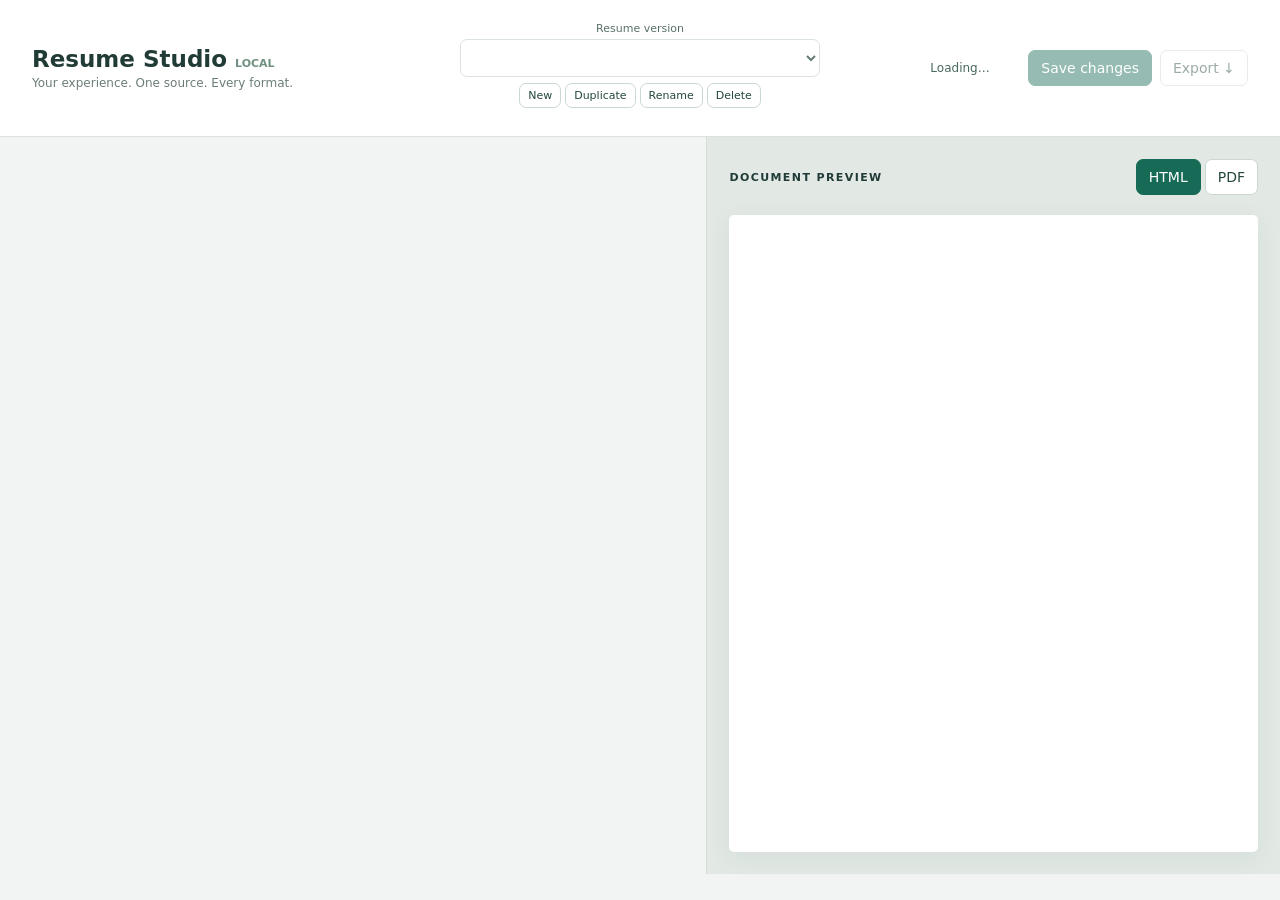
==== src/index.html @ 6facba78 "Reorganize repository folders - Move application code, data, originals, outputs, and tests into dedi" ====
<!doctype html><html lang="en"><head><meta charset="utf-8"><meta name="viewport" content="width=device-width, initial-scale=1"><title>Resume Studio</title><style>
*{box-sizing:border-box}body{margin:0;background:#f2f4f3;color:#213b36;font:14px system-ui,sans-serif}header{padding:22px 32px;background:#fff;border-bottom:1px solid #d9e2de;display:flex;align-items:center;gap:20px;flex-wrap:wrap}h1{font-size:23px;margin:0}header p{margin:4px 0 0;color:#6b7d76;font-size:12px}.actions{margin-left:auto;display:flex;gap:8px;align-items:center;flex-wrap:wrap}button,select{font:inherit;border:1px solid #cbd8d1;border-radius:7px;background:white;color:#24483e;padding:9px 12px;cursor:pointer}button:hover{background:#e8f2ed}button.primary{background:#176b56;color:#fff;border-color:#176b56}button:disabled{opacity:.45;cursor:default}main{display:grid;grid-template-columns:185px minmax(340px,1fr) minmax(360px,1.1fr);height:calc(100vh - 110px)}nav{padding:23px 12px;overflow:auto}nav button{display:block;width:100%;text-align:left;margin-bottom:5px;border:0;background:transparent}nav button.active{background:#dcebe3;font-weight:650}#editPane{padding:26px;overflow:auto}h2{margin:0 0 6px;font-size:22px}.hint{color:#697970;margin:0 0 23px;line-height:1.5}.field{display:block;margin-bottom:13px}.field>span{display:block;font-size:12px;font-weight:600;margin-bottom:5px;color:#587166}input,textarea{width:100%;border:1px solid #ccd8d1;border-radius:6px;background:white;padding:10px;font:14px/1.5 system-ui;color:#233c32}textarea{min-height:90px;resize:vertical}input:focus,textarea:focus{outline:2px solid #64a58f}fieldset{border:1px solid #d6e0da;border-radius:10px;background:#fff;padding:17px;margin:16px 0}legend{padding:0 7px;font-weight:600}.row{display:flex;gap:6px;justify-content:flex-end;margin-bottom:10px}.row button{padding:5px 9px;font-size:12px}.preview{padding:22px;background:#e2e9e5;border-left:1px solid #d4ddd7;display:flex;flex-direction:column;min-height:0}.preview p{font-size:11px;letter-spacing:1.4px;margin:0 0 13px;font-weight:600}iframe{width:100%;flex:1;border:0;background:white;border-radius:5px;box-shadow:0 6px 25px #213b3610}#status{font-size:12px;color:#49695b;min-width:90px}#status.error{color:#ae382b}#raw{min-height:60vh;font-family:monospace}#exportMenu{position:absolute;right:30px;top:85px;padding:10px;background:white;box-shadow:0 8px 30px #173c3030;border-radius:10px;z-index:2}#exportMenu button{display:block;width:190px;text-align:left;margin:4px}#exportMenu[hidden]{display:none}@media(max-width:1050px){main{grid-template-columns:155px 1fr}.preview{grid-column:1/-1;height:800px}main{height:auto}#editPane{max-height:80vh}}@media(max-width:550px){main{display:block}nav{display:flex;overflow:auto;padding:10px}nav button{white-space:nowrap;width:auto}header{padding:18px}.actions{margin:0}#editPane{padding:18px}}
details.list-group{border:1px solid #d6e0da;border-radius:8px;background:#fff;margin:14px 0;padding:12px}details.list-group summary{cursor:pointer;font-weight:600;font-size:13px}details.list-group[open] summary{margin-bottom:12px}.compact-item{display:flex;align-items:flex-start;gap:6px;margin:8px 0}.compact-item input,.compact-item textarea{flex:1;min-width:0}.compact-item textarea{min-height:64px}.compact-item .row{flex:none;margin:0;gap:3px}.compact-item .row button{padding:8px 7px}.save-destination{font-size:12px;color:#697970;margin-top:8px}
header{display:grid;grid-template-columns:1fr minmax(250px,360px) 1fr;gap:18px}.version-picker{text-align:center}.version-picker>label{display:block;font-size:11px;margin-bottom:4px;color:#587166}.version-picker select{width:100%}.version-actions{display:flex;justify-content:center;gap:4px;margin:6px 0}.version-actions button{font-size:11px;padding:5px 8px}.version-picker small{font-size:11px;color:#697970}.actions{justify-content:flex-end}main{height:calc(100vh - 163px)}input[type=checkbox]{width:16px;height:16px;flex:none;accent-color:#176b56;margin:0 7px 0 0;vertical-align:middle}.selection-label{display:inline-flex;align-items:center;gap:4px}.excluded{opacity:.5}.excluded .excluded{opacity:1}.field-title{display:flex;align-items:center;margin-bottom:5px;font-size:12px;font-weight:600}.field input[readonly],.field textarea[readonly],.compact-item input[readonly],.compact-item textarea[readonly]{background:#f6f8f7;color:#52695e}.section-control{margin:12px 0}.indent-label{font-size:11px;min-width:35px;color:#587166}.compact-item{flex-wrap:wrap}.compact-item>.row{flex-wrap:wrap}.compact-item>textarea,.compact-item>input:not([type=checkbox]){flex-basis:60%}dialog{border:1px solid #cbd8d1;border-radius:12px;padding:24px;max-width:440px}dialog::backdrop{background:#17352b66}dialog .choices{display:flex;gap:8px;margin-top:20px}.override-tools{display:flex;gap:6px;margin:7px 0;font-size:12px}.override-tools button{font-size:12px;padding:6px}#status{max-width:200px}#raw{width:100%}@media(max-width:1100px){header{grid-template-columns:1fr 1fr}.version-picker{grid-column:1/-1;grid-row:2}.actions{grid-column:2;grid-row:1}main{height:auto}}@media(max-width:600px){header{display:flex}.version-picker{width:100%}.actions{margin-left:auto}}
.preview-toolbar{display:flex;align-items:center;justify-content:space-between;gap:12px;margin-bottom:10px}.preview-toolbar p{margin:0}.preview-toolbar [role=tablist]{display:flex;gap:4px}.preview-toolbar [aria-selected=true]{background:#176b56;color:white;border-color:#176b56}#previewStatus{font-size:12px;line-height:1.5;margin-bottom:10px;color:#49695b}#previewStatus.overflow{background:#fff2d7;color:#815000;border:1px solid #e4c686;padding:9px 12px;border-radius:6px}#previewStatus.error{color:#ae382b}#htmlPanel{display:flex;flex:1;min-height:0}#pdfPanel{flex:1;min-height:0;overflow:auto;padding:2px 4px 18px}#pdfPages figure{margin:0 0 22px}#pdfPages img{display:block;width:100%;height:auto;box-shadow:0 3px 14px #17352b25;background:white}#pdfPages figcaption{text-align:center;font-size:12px;color:#49695b;padding:9px}#pdfPages.stale{opacity:.4}.preview [hidden]{display:none!important}
</style></head><body><header><div><h1>Resume Studio <span style="font-size:11px;color:#709080">LOCAL</span></h1><p>Your experience. One source. Every format.</p></div><div class="version-picker"><label for="version">Resume version</label><select id="version" disabled></select><div class="version-actions"><button id="newVersion">New</button><button id="duplicateVersion">Duplicate</button><button id="renameVersion">Rename</button><button id="deleteVersion">Delete</button></div><small id="destination"></small></div><div class="actions"><span id="status" role="status">Loading…</span><button id="save" class="primary" disabled>Save changes</button><button id="export" disabled aria-expanded="false">Export ↓</button></div><div id="exportMenu" hidden><button data-format="json">JSON · editable data</button><button data-format="md">Markdown · plain document</button><button data-format="html">HTML · printable document</button><button data-format="pdf">PDF · ready to share</button></div></header><main><nav id="nav" aria-label="Resume sections"></nav><section id="editPane"><h2 id="sectionTitle"></h2><p class="hint"><span id="modeHint"></span></p><p class="save-destination"><button id="editMaster" hidden>Edit in Master</button></p><div id="fields"></div></section><section class="preview"><div class="preview-toolbar"><p>DOCUMENT PREVIEW</p><div role="tablist" aria-label="Preview format"><button id="htmlTab" role="tab" aria-selected="true" aria-controls="htmlPanel">HTML</button><button id="pdfTab" role="tab" aria-selected="false" aria-controls="pdfPanel" tabindex="-1">PDF</button></div></div><div id="previewStatus" role="status" aria-live="polite"></div><div id="htmlPanel" role="tabpanel" aria-labelledby="htmlTab"><iframe id="preview" title="HTML resume preview" sandbox=""></iframe></div><div id="pdfPanel" role="tabpanel" aria-labelledby="pdfTab" tabindex="0" hidden><div id="pdfPages"></div></div></section></main><script src="/app.js"></script></body></html>
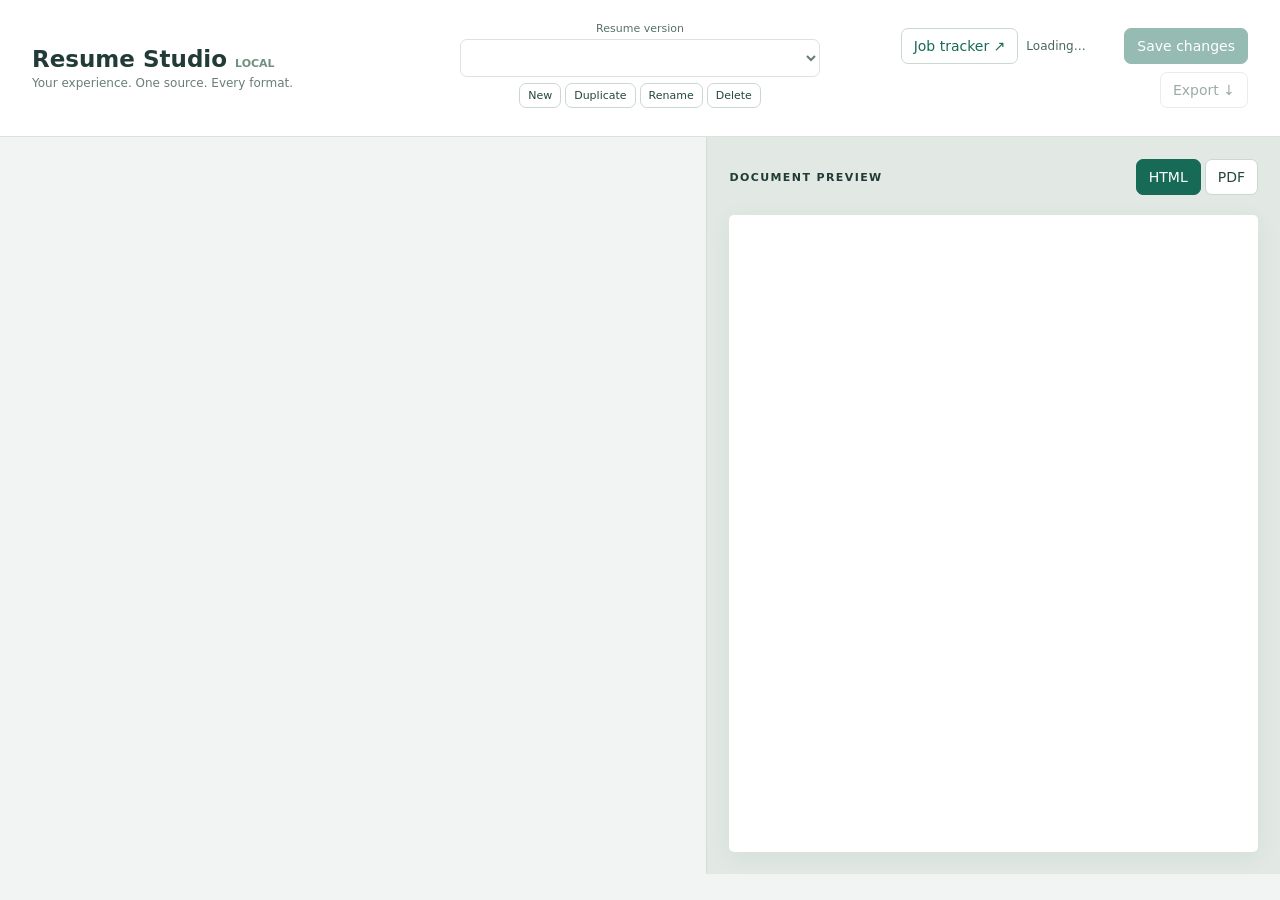
==== commit 6b4ef627: "document generation and remove CV" ====
--- a/src/index.html
+++ b/src/index.html
@@ -3,4 +3,4 @@
 details.list-group{border:1px solid #d6e0da;border-radius:8px;background:#fff;margin:14px 0;padding:12px}details.list-group summary{cursor:pointer;font-weight:600;font-size:13px}details.list-group[open] summary{margin-bottom:12px}.compact-item{display:flex;align-items:flex-start;gap:6px;margin:8px 0}.compact-item input,.compact-item textarea{flex:1;min-width:0}.compact-item textarea{min-height:64px}.compact-item .row{flex:none;margin:0;gap:3px}.compact-item .row button{padding:8px 7px}.save-destination{font-size:12px;color:#697970;margin-top:8px}
 header{display:grid;grid-template-columns:1fr minmax(250px,360px) 1fr;gap:18px}.version-picker{text-align:center}.version-picker>label{display:block;font-size:11px;margin-bottom:4px;color:#587166}.version-picker select{width:100%}.version-actions{display:flex;justify-content:center;gap:4px;margin:6px 0}.version-actions button{font-size:11px;padding:5px 8px}.version-picker small{font-size:11px;color:#697970}.actions{justify-content:flex-end}main{height:calc(100vh - 163px)}input[type=checkbox]{width:16px;height:16px;flex:none;accent-color:#176b56;margin:0 7px 0 0;vertical-align:middle}.selection-label{display:inline-flex;align-items:center;gap:4px}.excluded{opacity:.5}.excluded .excluded{opacity:1}.field-title{display:flex;align-items:center;margin-bottom:5px;font-size:12px;font-weight:600}.field input[readonly],.field textarea[readonly],.compact-item input[readonly],.compact-item textarea[readonly]{background:#f6f8f7;color:#52695e}.section-control{margin:12px 0}.indent-label{font-size:11px;min-width:35px;color:#587166}.compact-item{flex-wrap:wrap}.compact-item>.row{flex-wrap:wrap}.compact-item>textarea,.compact-item>input:not([type=checkbox]){flex-basis:60%}dialog{border:1px solid #cbd8d1;border-radius:12px;padding:24px;max-width:440px}dialog::backdrop{background:#17352b66}dialog .choices{display:flex;gap:8px;margin-top:20px}.override-tools{display:flex;gap:6px;margin:7px 0;font-size:12px}.override-tools button{font-size:12px;padding:6px}#status{max-width:200px}#raw{width:100%}@media(max-width:1100px){header{grid-template-columns:1fr 1fr}.version-picker{grid-column:1/-1;grid-row:2}.actions{grid-column:2;grid-row:1}main{height:auto}}@media(max-width:600px){header{display:flex}.version-picker{width:100%}.actions{margin-left:auto}}
 .preview-toolbar{display:flex;align-items:center;justify-content:space-between;gap:12px;margin-bottom:10px}.preview-toolbar p{margin:0}.preview-toolbar [role=tablist]{display:flex;gap:4px}.preview-toolbar [aria-selected=true]{background:#176b56;color:white;border-color:#176b56}#previewStatus{font-size:12px;line-height:1.5;margin-bottom:10px;color:#49695b}#previewStatus.overflow{background:#fff2d7;color:#815000;border:1px solid #e4c686;padding:9px 12px;border-radius:6px}#previewStatus.error{color:#ae382b}#htmlPanel{display:flex;flex:1;min-height:0}#pdfPanel{flex:1;min-height:0;overflow:auto;padding:2px 4px 18px}#pdfPages figure{margin:0 0 22px}#pdfPages img{display:block;width:100%;height:auto;box-shadow:0 3px 14px #17352b25;background:white}#pdfPages figcaption{text-align:center;font-size:12px;color:#49695b;padding:9px}#pdfPages.stale{opacity:.4}.preview [hidden]{display:none!important}
-</style></head><body><header><div><h1>Resume Studio <span style="font-size:11px;color:#709080">LOCAL</span></h1><p>Your experience. One source. Every format.</p></div><div class="version-picker"><label for="version">Resume version</label><select id="version" disabled></select><div class="version-actions"><button id="newVersion">New</button><button id="duplicateVersion">Duplicate</button><button id="renameVersion">Rename</button><button id="deleteVersion">Delete</button></div><small id="destination"></small></div><div class="actions"><span id="status" role="status">Loading…</span><button id="save" class="primary" disabled>Save changes</button><button id="export" disabled aria-expanded="false">Export ↓</button></div><div id="exportMenu" hidden><button data-format="json">JSON · editable data</button><button data-format="md">Markdown · plain document</button><button data-format="html">HTML · printable document</button><button data-format="pdf">PDF · ready to share</button></div></header><main><nav id="nav" aria-label="Resume sections"></nav><section id="editPane"><h2 id="sectionTitle"></h2><p class="hint"><span id="modeHint"></span></p><p class="save-destination"><button id="editMaster" hidden>Edit in Master</button></p><div id="fields"></div></section><section class="preview"><div class="preview-toolbar"><p>DOCUMENT PREVIEW</p><div role="tablist" aria-label="Preview format"><button id="htmlTab" role="tab" aria-selected="true" aria-controls="htmlPanel">HTML</button><button id="pdfTab" role="tab" aria-selected="false" aria-controls="pdfPanel" tabindex="-1">PDF</button></div></div><div id="previewStatus" role="status" aria-live="polite"></div><div id="htmlPanel" role="tabpanel" aria-labelledby="htmlTab"><iframe id="preview" title="HTML resume preview" sandbox=""></iframe></div><div id="pdfPanel" role="tabpanel" aria-labelledby="pdfTab" tabindex="0" hidden><div id="pdfPages"></div></div></section></main><script src="/app.js"></script></body></html>+</style></head><body><header><div><h1>Resume Studio <span style="font-size:11px;color:#709080">LOCAL</span></h1><p>Your experience. One source. Every format.</p></div><div class="version-picker"><label for="version">Resume version</label><select id="version" disabled></select><div class="version-actions"><button id="newVersion">New</button><button id="duplicateVersion">Duplicate</button><button id="renameVersion">Rename</button><button id="deleteVersion">Delete</button></div><small id="destination"></small></div><div class="actions"><a href="/jobs" style="color:#176b56;text-decoration:none;padding:9px 12px;border:1px solid #cbd8d1;border-radius:7px">Job tracker ↗</a><span id="status" role="status">Loading…</span><button id="save" class="primary" disabled>Save changes</button><button id="export" disabled aria-expanded="false">Export ↓</button></div><div id="exportMenu" hidden><button data-format="json">JSON · editable data</button><button data-format="md">Markdown · plain document</button><button data-format="html">HTML · printable document</button><button data-format="pdf">PDF · ready to share</button></div></header><main><nav id="nav" aria-label="Resume sections"></nav><section id="editPane"><h2 id="sectionTitle"></h2><p class="hint"><span id="modeHint"></span></p><p class="save-destination"><button id="editMaster" hidden>Edit in Master</button></p><div id="fields"></div></section><section class="preview"><div class="preview-toolbar"><p>DOCUMENT PREVIEW</p><div role="tablist" aria-label="Preview format"><button id="htmlTab" role="tab" aria-selected="true" aria-controls="htmlPanel">HTML</button><button id="pdfTab" role="tab" aria-selected="false" aria-controls="pdfPanel" tabindex="-1">PDF</button></div></div><div id="previewStatus" role="status" aria-live="polite"></div><div id="htmlPanel" role="tabpanel" aria-labelledby="htmlTab"><iframe id="preview" title="HTML resume preview" sandbox=""></iframe></div><div id="pdfPanel" role="tabpanel" aria-labelledby="pdfTab" tabindex="0" hidden><div id="pdfPages"></div></div></section></main><script src="/app.js"></script></body></html>
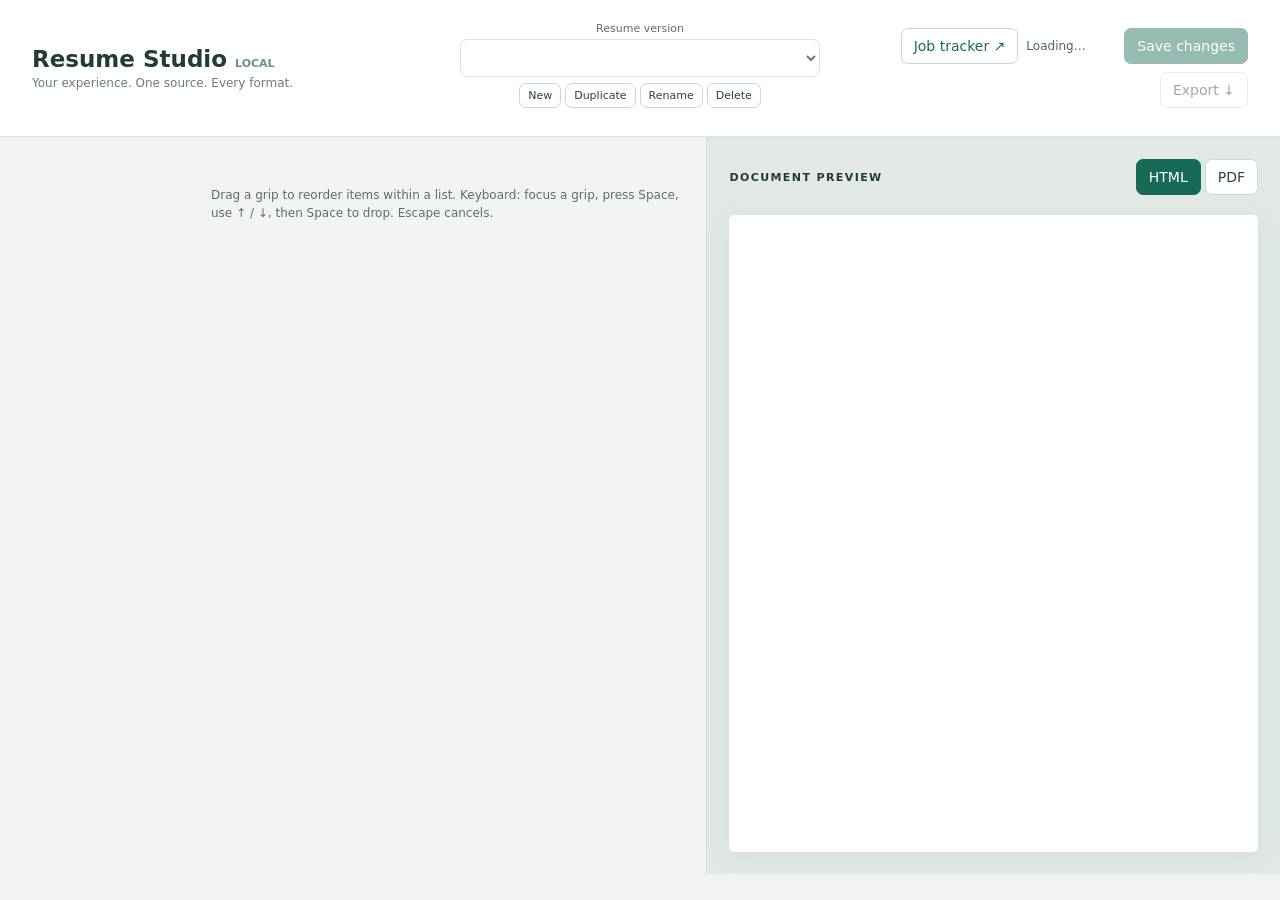
==== commit b3dae942: "Add drag-and-drop reordering for resume content - Support pointer, touch, and keyboard reordering in" ====
--- a/src/index.html
+++ b/src/index.html
@@ -3,4 +3,8 @@
 details.list-group{border:1px solid #d6e0da;border-radius:8px;background:#fff;margin:14px 0;padding:12px}details.list-group summary{cursor:pointer;font-weight:600;font-size:13px}details.list-group[open] summary{margin-bottom:12px}.compact-item{display:flex;align-items:flex-start;gap:6px;margin:8px 0}.compact-item input,.compact-item textarea{flex:1;min-width:0}.compact-item textarea{min-height:64px}.compact-item .row{flex:none;margin:0;gap:3px}.compact-item .row button{padding:8px 7px}.save-destination{font-size:12px;color:#697970;margin-top:8px}
 header{display:grid;grid-template-columns:1fr minmax(250px,360px) 1fr;gap:18px}.version-picker{text-align:center}.version-picker>label{display:block;font-size:11px;margin-bottom:4px;color:#587166}.version-picker select{width:100%}.version-actions{display:flex;justify-content:center;gap:4px;margin:6px 0}.version-actions button{font-size:11px;padding:5px 8px}.version-picker small{font-size:11px;color:#697970}.actions{justify-content:flex-end}main{height:calc(100vh - 163px)}input[type=checkbox]{width:16px;height:16px;flex:none;accent-color:#176b56;margin:0 7px 0 0;vertical-align:middle}.selection-label{display:inline-flex;align-items:center;gap:4px}.excluded{opacity:.5}.excluded .excluded{opacity:1}.field-title{display:flex;align-items:center;margin-bottom:5px;font-size:12px;font-weight:600}.field input[readonly],.field textarea[readonly],.compact-item input[readonly],.compact-item textarea[readonly]{background:#f6f8f7;color:#52695e}.section-control{margin:12px 0}.indent-label{font-size:11px;min-width:35px;color:#587166}.compact-item{flex-wrap:wrap}.compact-item>.row{flex-wrap:wrap}.compact-item>textarea,.compact-item>input:not([type=checkbox]){flex-basis:60%}dialog{border:1px solid #cbd8d1;border-radius:12px;padding:24px;max-width:440px}dialog::backdrop{background:#17352b66}dialog .choices{display:flex;gap:8px;margin-top:20px}.override-tools{display:flex;gap:6px;margin:7px 0;font-size:12px}.override-tools button{font-size:12px;padding:6px}#status{max-width:200px}#raw{width:100%}@media(max-width:1100px){header{grid-template-columns:1fr 1fr}.version-picker{grid-column:1/-1;grid-row:2}.actions{grid-column:2;grid-row:1}main{height:auto}}@media(max-width:600px){header{display:flex}.version-picker{width:100%}.actions{margin-left:auto}}
 .preview-toolbar{display:flex;align-items:center;justify-content:space-between;gap:12px;margin-bottom:10px}.preview-toolbar p{margin:0}.preview-toolbar [role=tablist]{display:flex;gap:4px}.preview-toolbar [aria-selected=true]{background:#176b56;color:white;border-color:#176b56}#previewStatus{font-size:12px;line-height:1.5;margin-bottom:10px;color:#49695b}#previewStatus.overflow{background:#fff2d7;color:#815000;border:1px solid #e4c686;padding:9px 12px;border-radius:6px}#previewStatus.error{color:#ae382b}#htmlPanel{display:flex;flex:1;min-height:0}#pdfPanel{flex:1;min-height:0;overflow:auto;padding:2px 4px 18px}#pdfPages figure{margin:0 0 22px}#pdfPages img{display:block;width:100%;height:auto;box-shadow:0 3px 14px #17352b25;background:white}#pdfPages figcaption{text-align:center;font-size:12px;color:#49695b;padding:9px}#pdfPages.stale{opacity:.4}.preview [hidden]{display:none!important}
-</style></head><body><header><div><h1>Resume Studio <span style="font-size:11px;color:#709080">LOCAL</span></h1><p>Your experience. One source. Every format.</p></div><div class="version-picker"><label for="version">Resume version</label><select id="version" disabled></select><div class="version-actions"><button id="newVersion">New</button><button id="duplicateVersion">Duplicate</button><button id="renameVersion">Rename</button><button id="deleteVersion">Delete</button></div><small id="destination"></small></div><div class="actions"><a href="/jobs" style="color:#176b56;text-decoration:none;padding:9px 12px;border:1px solid #cbd8d1;border-radius:7px">Job tracker ↗</a><span id="status" role="status">Loading…</span><button id="save" class="primary" disabled>Save changes</button><button id="export" disabled aria-expanded="false">Export ↓</button></div><div id="exportMenu" hidden><button data-format="json">JSON · editable data</button><button data-format="md">Markdown · plain document</button><button data-format="html">HTML · printable document</button><button data-format="pdf">PDF · ready to share</button></div></header><main><nav id="nav" aria-label="Resume sections"></nav><section id="editPane"><h2 id="sectionTitle"></h2><p class="hint"><span id="modeHint"></span></p><p class="save-destination"><button id="editMaster" hidden>Edit in Master</button></p><div id="fields"></div></section><section class="preview"><div class="preview-toolbar"><p>DOCUMENT PREVIEW</p><div role="tablist" aria-label="Preview format"><button id="htmlTab" role="tab" aria-selected="true" aria-controls="htmlPanel">HTML</button><button id="pdfTab" role="tab" aria-selected="false" aria-controls="pdfPanel" tabindex="-1">PDF</button></div></div><div id="previewStatus" role="status" aria-live="polite"></div><div id="htmlPanel" role="tabpanel" aria-labelledby="htmlTab"><iframe id="preview" title="HTML resume preview" sandbox=""></iframe></div><div id="pdfPanel" role="tabpanel" aria-labelledby="pdfTab" tabindex="0" hidden><div id="pdfPages"></div></div></section></main><script src="/app.js"></script></body></html>+.compact-item small,.wording-alternative{display:block;flex-basis:100%;overflow-wrap:anywhere;font-size:12px}.wording-alternative textarea{display:block;width:100%}.compact-item select{width:100%;min-width:0}#reviewNotice{font-size:13px;color:#815000}fieldset{min-width:0}@media(max-width:600px){.compact-item>.row{flex-basis:100%}}
+
+.reorder-list>fieldset,.reorder-list>.compact-item{position:relative}.drag-handle{flex:none;align-self:flex-start;min-width:36px;min-height:36px;padding:4px 8px;font-size:23px;line-height:1;cursor:grab;touch-action:none;user-select:none;color:#587166}.row .drag-handle{margin-right:auto;font-size:23px;padding:4px 8px}.drag-handle:active,.drag-handle[aria-pressed=true]{cursor:grabbing;background:#dcebe3;border-color:#176b56}.drag-handle:focus-visible{outline:2px solid #176b56;outline-offset:3px}.drag-source{outline:1px dashed #64a58f;outline-offset:3px}.drag-source>textarea,.drag-source>small{opacity:.55}.drop-before::before,.drop-after::after{content:'';position:absolute;left:0;right:0;height:3px;background:#176b56;border-radius:2px;pointer-events:none;z-index:1}.drop-before::before{top:-6px}.drop-after::after{bottom:-6px}.drag-badge{position:fixed;z-index:10;pointer-events:none;padding:8px 12px;background:#176b56;color:#fff;border-radius:6px;font-size:13px;max-width:240px;box-shadow:0 3px 12px #17352b25}.reorder-help{font-size:12px;color:#587166;line-height:1.5;margin:0 0 16px}.sr-only{position:absolute;width:1px;height:1px;padding:0;margin:-1px;overflow:hidden;clip-path:inset(50%);white-space:nowrap;border:0}
+@media(max-width:600px),(pointer:coarse){.drag-handle{min-width:44px;min-height:44px}}
+</style></head><body><header><div><h1>Resume Studio <span style="font-size:11px;color:#709080">LOCAL</span></h1><p>Your experience. One source. Every format.</p></div><div class="version-picker"><label for="version">Resume version</label><select id="version" disabled></select><div class="version-actions"><button id="newVersion">New</button><button id="duplicateVersion">Duplicate</button><button id="renameVersion">Rename</button><button id="deleteVersion">Delete</button></div><small id="destination"></small></div><div class="actions"><a href="/jobs" style="color:#176b56;text-decoration:none;padding:9px 12px;border:1px solid #cbd8d1;border-radius:7px">Job tracker ↗</a><span id="status" role="status">Loading…</span><button id="save" class="primary" disabled>Save changes</button><button id="export" disabled aria-expanded="false">Export ↓</button></div><div id="exportMenu" hidden><button data-format="json">JSON · editable data</button><button data-format="md">Markdown · plain document</button><button data-format="html">HTML · printable document</button><button data-format="pdf">PDF · ready to share</button></div></header><main><nav id="nav" aria-label="Resume sections"></nav><section id="editPane"><h2 id="sectionTitle"></h2><p class="hint"><span id="modeHint"></span></p><p class="save-destination"><button id="editMaster" hidden>Edit in Master</button></p><p id="reviewNotice" role="status"></p><button id="markReviewed" hidden>Mark reviewed</button><button id="reconcile" hidden>Reconcile saved changes</button><p id="reorderHelp" class="reorder-help">Drag a grip to reorder items within a list. Keyboard: focus a grip, press Space, use ↑ / ↓, then Space to drop. Escape cancels.</p><div id="reorderStatus" class="sr-only" role="status" aria-live="polite" aria-atomic="true"></div><div id="fields"></div></section><section class="preview"><div class="preview-toolbar"><p>DOCUMENT PREVIEW</p><div role="tablist" aria-label="Preview format"><button id="htmlTab" role="tab" aria-selected="true" aria-controls="htmlPanel">HTML</button><button id="pdfTab" role="tab" aria-selected="false" aria-controls="pdfPanel" tabindex="-1">PDF</button></div></div><div id="previewStatus" role="status" aria-live="polite"></div><div id="htmlPanel" role="tabpanel" aria-labelledby="htmlTab"><iframe id="preview" title="HTML resume preview" sandbox=""></iframe></div><div id="pdfPanel" role="tabpanel" aria-labelledby="pdfTab" tabindex="0" hidden><div id="pdfPages"></div></div></section></main><script src="/app.js"></script></body></html>
